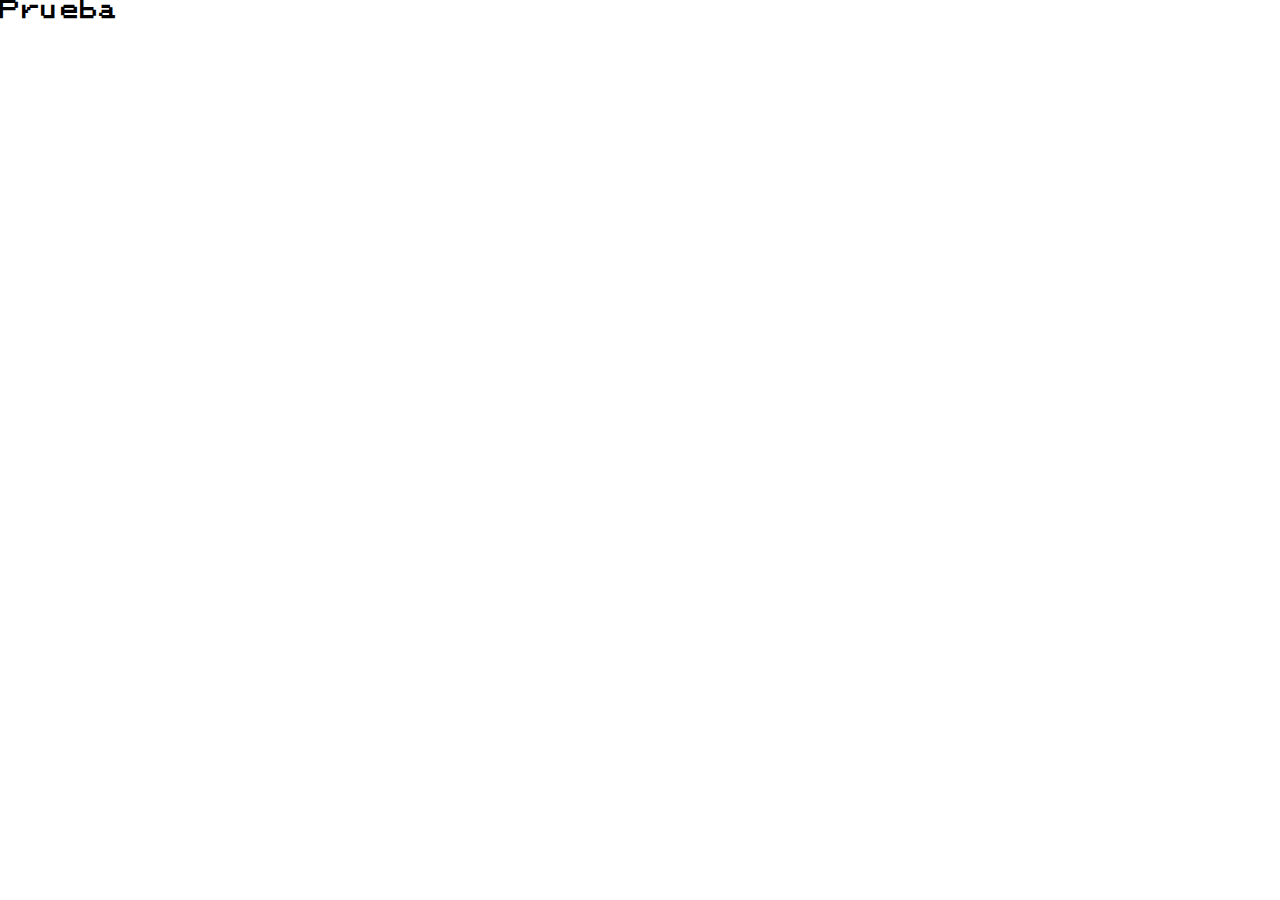
==== index.html @ 8614888f "Primera version" ====
<!DOCTYPE html>
<html lang="en">
<head>
    <meta charset="UTF-8">
    <meta http-equiv="X-UA-Compatible" content="IE=edge">
    <meta name="viewport" content="width=device-width, initial-scale=1.0">
    <link rel="stylesheet" href="./css/style.css">
    <title>Batalla Pokémon</title>
</head>
<body>
    <h1>Prueba</h1>
    <div id="nombres1"></div>
    <div id="nombres2"></div>
    <script src="./js/main.js"></script>
</body>
</html>
---- css/style.css ----
@font-face {
  font-family: 'GameboyPokemon';
  src: url(/fonts/PokemonGb-RAeo.ttf); }

* {
  font-family: 'GameboyPokemon', sans-serif;
  font-size: 20px;
  margin: 0;
  padding: 0; }
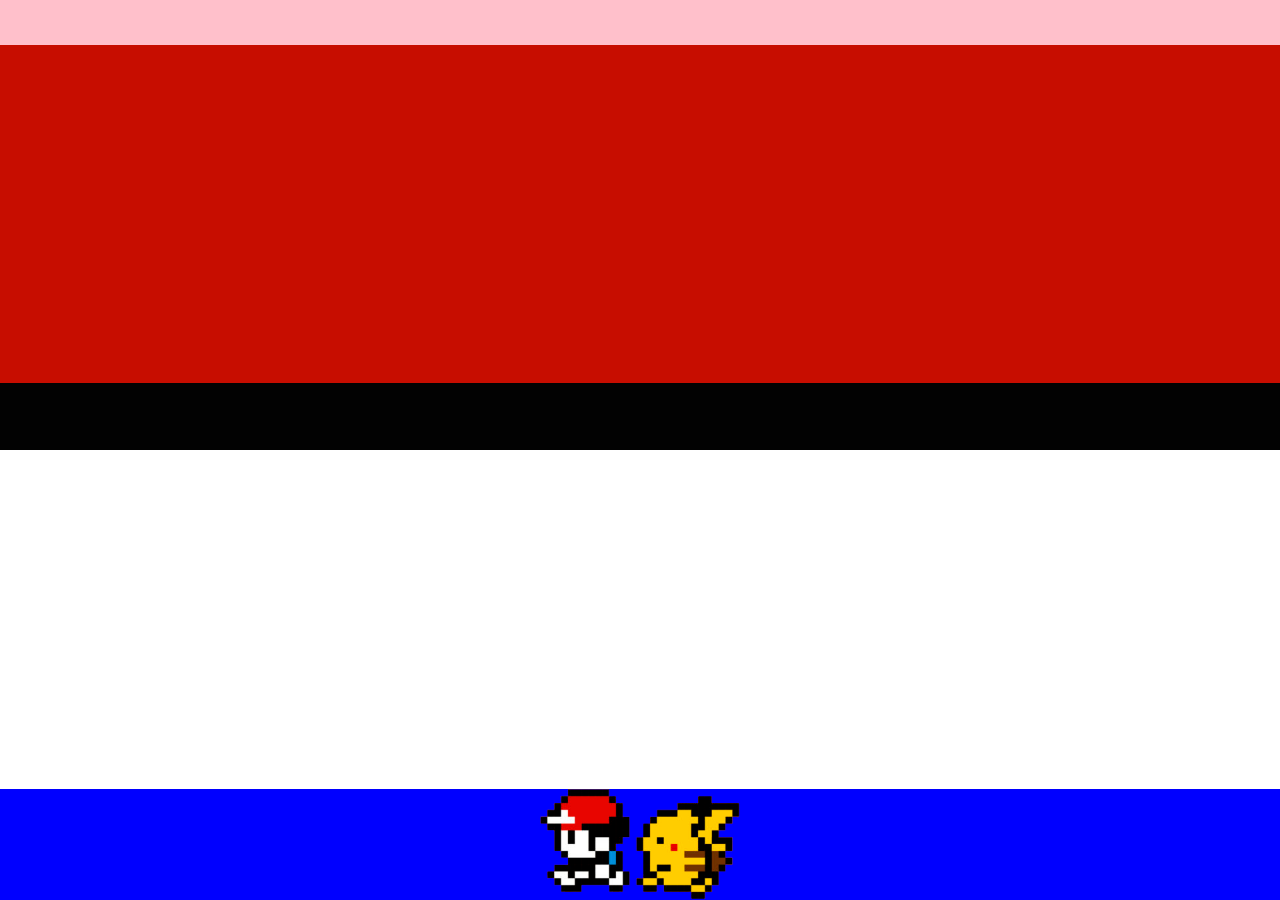
==== commit 4a520369: "Se modifica layout" ====
--- a/index.html
+++ b/index.html
@@ -8,9 +8,33 @@
     <title>Batalla Pokémon</title>
 </head>
 <body>
-    <h1>Prueba</h1>
-    <div id="nombres1"></div>
-    <div id="nombres2"></div>
+    <div id="container">
+        <header></header>
+        <main>
+            <div id="pokeball-rojo"></div>
+            <div id="circle-negro"></div>
+            <div id="circle-blanco"></div>
+            <div id="pokeball-negro"></div>
+            <div id="pokeball-blanco"></div>
+        </main>
+        <footer>
+            <img src="./img/RedPikachu.png" alt="RedPikachu">
+        </footer>
+    </div>
+
+        <!-- <div id="box-begin">
+            <div id="contRojo">
+            </div>
+            <div id="contNegro">
+                <button id="btn-begin">Comenzar</button>
+            </div>
+        </div> -->
+
+    </main>
+
+    <footer>
+
+    </footer>
     <script src="./js/main.js"></script>
 </body>
 </html>--- a/css/style.css
+++ b/css/style.css
@@ -7,3 +7,46 @@
   font-size: 20px;
   margin: 0;
   padding: 0; }
+
+html, body {
+  height: 100%; }
+
+#container {
+  background-color: gray;
+  display: grid;
+  height: 100vh;
+  grid-template-columns: repeat(3, 1fr);
+  grid-template-rows: 0.3fr 5fr 0.5fr;
+  grid-template-areas: "head head head"+ "main main main"+ "footer footer footer"; }
+  #container header {
+    background-color: pink;
+    grid-area: head; }
+  #container main {
+    background-color: yellow;
+    grid-area: main;
+    display: grid;
+    grid-template-columns: 1fr 0.4fr 1fr;
+    grid-template-rows: 1fr 0.2fr 1fr;
+    grid-template-areas: "rojo rojo rojo"+ "negro negro negro"+ "blanco blanco blanco"; }
+    #container main #pokeball-rojo {
+      background-color: #C70D00;
+      grid-area: rojo; }
+    #container main #pokeball-negro {
+      background-color: #020202;
+      grid-area: negro; }
+    #container main #pokeball-blanco {
+      background-color: white;
+      grid-area: blanco; }
+  #container footer {
+    background-color: blue;
+    display: flex;
+    flex-direction: column;
+    justify-content: flex-start;
+    align-items: center;
+    grid-area: footer; }
+    #container footer img {
+      width: 10rem; }
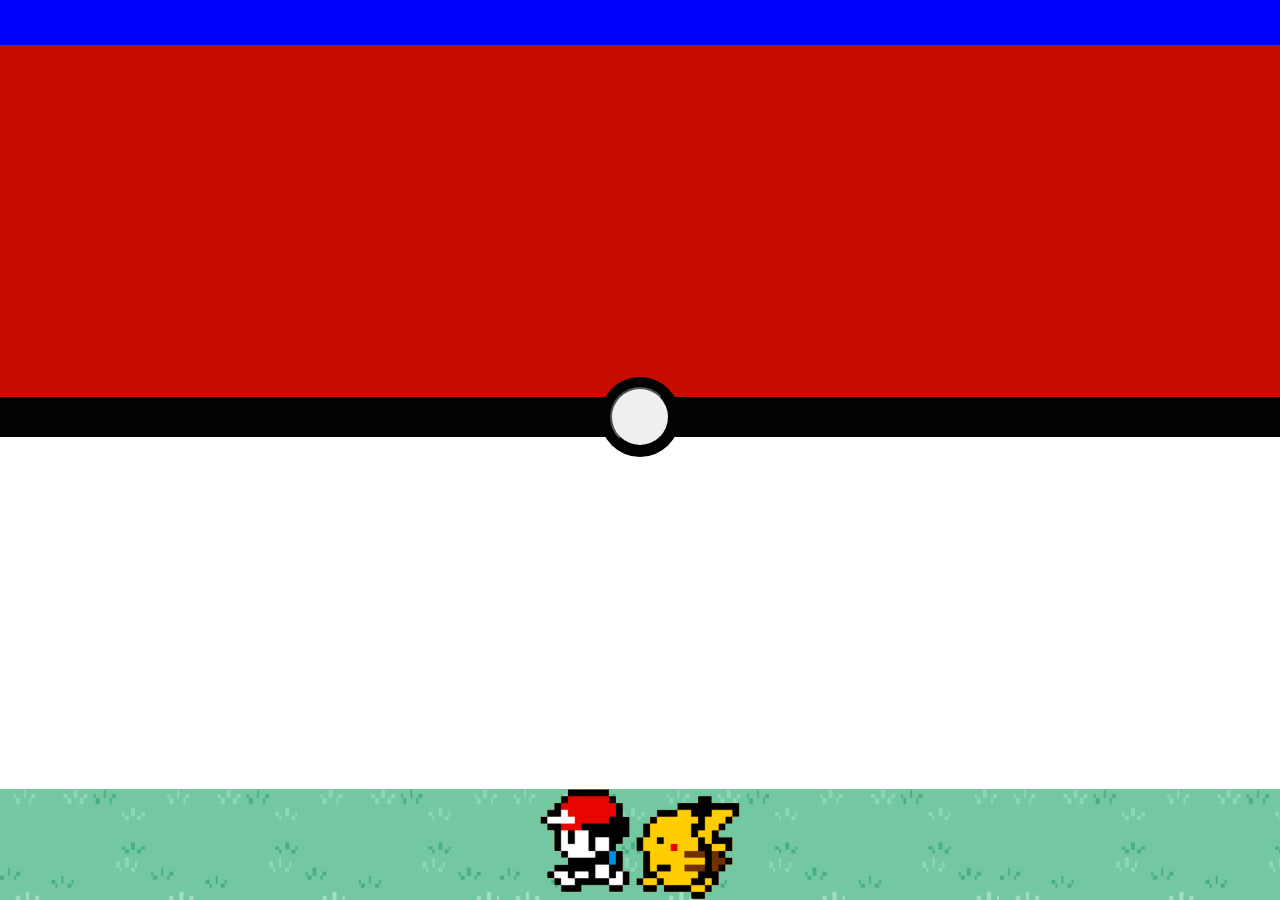
==== commit 6d3a684f: "Se modifica hoja de estilos y boton" ====
--- a/index.html
+++ b/index.html
@@ -11,24 +11,18 @@
     <div id="container">
         <header></header>
         <main>
+            <div id="circle-negro">
+                <button id="btn-begin"></button>
+            </div>
             <div id="pokeball-rojo"></div>
-            <div id="circle-negro"></div>
-            <div id="circle-blanco"></div>
-            <div id="pokeball-negro"></div>
+            <div id="pokeball-negro">
+            </div>
             <div id="pokeball-blanco"></div>
         </main>
         <footer>
             <img src="./img/RedPikachu.png" alt="RedPikachu">
         </footer>
     </div>
-
-        <!-- <div id="box-begin">
-            <div id="contRojo">
-            </div>
-            <div id="contNegro">
-                <button id="btn-begin">Comenzar</button>
-            </div>
-        </div> -->
 
     </main>
 
--- a/css/style.css
+++ b/css/style.css
@@ -21,28 +21,47 @@
  "main main main"  "footer footer footer"; }
   #container header {
-    background-color: pink;
+    background-color: blue;
     grid-area: head; }
   #container main {
     background-color: yellow;
     grid-area: main;
     display: grid;
-    grid-template-columns: 1fr 0.4fr 1fr;
-    grid-template-rows: 1fr 0.2fr 1fr;
-    grid-template-areas: "rojo rojo rojo"- "negro negro negro"- "blanco blanco blanco"; }
+    grid-template-columns: 1fr repeat(4, 1rem) 1fr;
+    grid-template-rows: 1fr repeat(4, 1rem) 1fr; }
+    #container main #circle-negro {
+      background-color: #020202;
+      border-radius: 50%;
+      display: flex;
+      justify-content: center;
+      align-items: center;
+      grid-column: 2/5;
+      grid-row: 2/5;
+      width: 4rem;
+      height: 4rem;
+      z-index: 2000; }
+      #container main #circle-negro #btn-begin {
+        color: white;
+        border-radius: 50%;
+        width: 3rem;
+        height: 3rem;
+        z-index: 3000; }
     #container main #pokeball-rojo {
       background-color: #C70D00;
-      grid-area: rojo; }
+      grid-column: 1/7;
+      grid-row: 1/4; }
     #container main #pokeball-negro {
       background-color: #020202;
-      grid-area: negro; }
+      grid-column: 1/7;
+      grid-row: 3/5; }
     #container main #pokeball-blanco {
       background-color: white;
-      grid-area: blanco; }
+      grid-column: 1/7;
+      grid-row: 5/7; }
   #container footer {
-    background-color: blue;
+    background: url(../img/grass-texture.png);
+    background-repeat: repeat;
+    background-size: 25rem;
     display: flex;
     flex-direction: column;
     justify-content: flex-start;
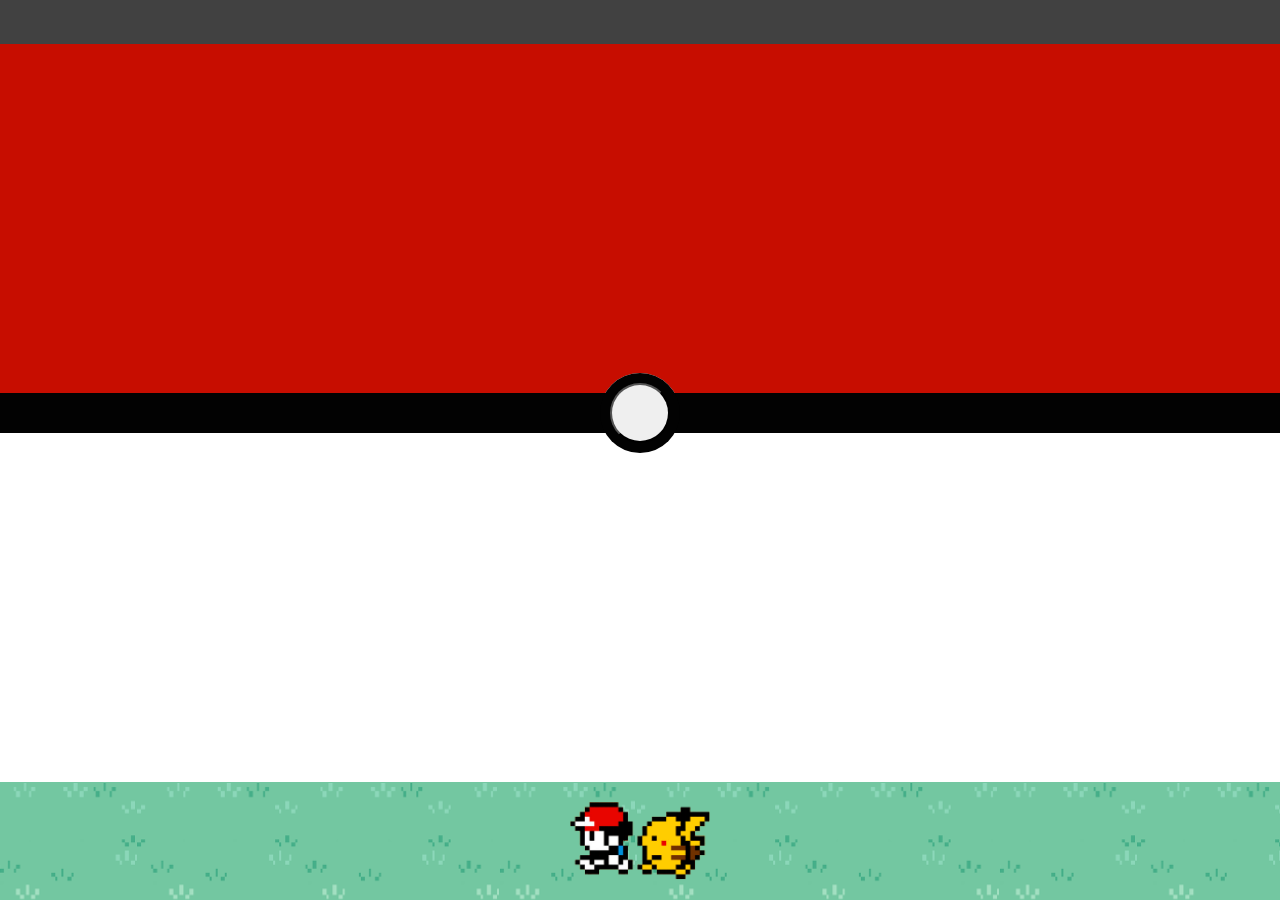
==== commit 72120bd7: "Se modifica inicio" ====
--- a/index.html
+++ b/index.html
@@ -4,31 +4,29 @@
     <meta charset="UTF-8">
     <meta http-equiv="X-UA-Compatible" content="IE=edge">
     <meta name="viewport" content="width=device-width, initial-scale=1.0">
+    <link rel="shortcut icon" href="/img/pokeball.png"/>
+    <link rel="stylesheet" href="https://cdnjs.cloudflare.com/ajax/libs/animate.css/4.1.1/animate.min.css"/>
     <link rel="stylesheet" href="./css/style.css">
     <title>Batalla Pokémon</title>
 </head>
 <body>
     <div id="container">
         <header></header>
-        <main>
+        <main class="main-container">
             <div id="circle-negro">
-                <button id="btn-begin"></button>
+                <button id="btn-pokeball"></button>
+            </div>
+            <div id="circle-blanco">
             </div>
             <div id="pokeball-rojo"></div>
             <div id="pokeball-negro">
             </div>
             <div id="pokeball-blanco"></div>
         </main>
-        <footer>
-            <img src="./img/RedPikachu.png" alt="RedPikachu">
+        <footer id="footer-container">
+            <img class="redPikachu" src="./img/RedPikachu.png" alt="RedPikachu">
         </footer>
     </div>
-
-    </main>
-
-    <footer>
-
-    </footer>
     <script src="./js/main.js"></script>
 </body>
 </html>--- a/css/style.css
+++ b/css/style.css
@@ -21,15 +21,26 @@
  "main main main"  "footer footer footer"; }
   #container header {
-    background-color: blue;
+    background-color: #020202;
+    opacity: 0.5;
     grid-area: head; }
-  #container main {
-    background-color: yellow;
+  #container .main-container {
+    background: url(../img/grass-texture.png);
+    background-repeat: repeat;
+    background-size: 25rem;
     grid-area: main;
     display: grid;
     grid-template-columns: 1fr repeat(4, 1rem) 1fr;
     grid-template-rows: 1fr repeat(4, 1rem) 1fr; }
-    #container main #circle-negro {
+    #container .main-container #circle-blanco {
+      background-color: white;
+      border-radius: 50%;
+      grid-column: 2/5;
+      grid-row: 2/5;
+      width: 4rem;
+      height: 4rem;
+      z-index: 2; }
+    #container .main-container #circle-negro {
       background-color: #020202;
       border-radius: 50%;
       display: flex;
@@ -39,33 +50,43 @@
       grid-row: 2/5;
       width: 4rem;
       height: 4rem;
-      z-index: 2000; }
-      #container main #circle-negro #btn-begin {
+      z-index: 3; }
+      #container .main-container #circle-negro #btn-pokeball {
         color: white;
         border-radius: 50%;
         width: 3rem;
         height: 3rem;
-        z-index: 3000; }
-    #container main #pokeball-rojo {
+        z-index: 4; }
+    #container .main-container #pokeball-rojo {
       background-color: #C70D00;
       grid-column: 1/7;
-      grid-row: 1/4; }
-    #container main #pokeball-negro {
+      grid-row: 1/4;
+      z-index: 1; }
+    #container .main-container #pokeball-negro {
       background-color: #020202;
       grid-column: 1/7;
-      grid-row: 3/5; }
-    #container main #pokeball-blanco {
+      grid-row: 3/5;
+      z-index: 2; }
+    #container .main-container #pokeball-blanco {
       background-color: white;
       grid-column: 1/7;
-      grid-row: 5/7; }
-  #container footer {
+      grid-row: 5/7;
+      z-index: 2; }
+  #container #footer-container {
     background: url(../img/grass-texture.png);
     background-repeat: repeat;
     background-size: 25rem;
-    display: flex;
-    flex-direction: column;
-    justify-content: flex-start;
-    align-items: center;
+    display: grid;
+    grid-template-columns: 0.1fr 1fr 0.1fr;
+    grid-template-rows: 1fr;
     grid-area: footer; }
-    #container footer img {
-      width: 10rem; }
+    #container #footer-container .redPikachu {
+      margin: 1rem auto;
+      grid-column: 2/3;
+      grid-row: 1/2;
+      width: 7rem; }
+    #container #footer-container .audioOff {
+      grid-column: 3/4;
+      grid-row: 1/2;
+      width: 1.5rem;
+      margin: auto; }
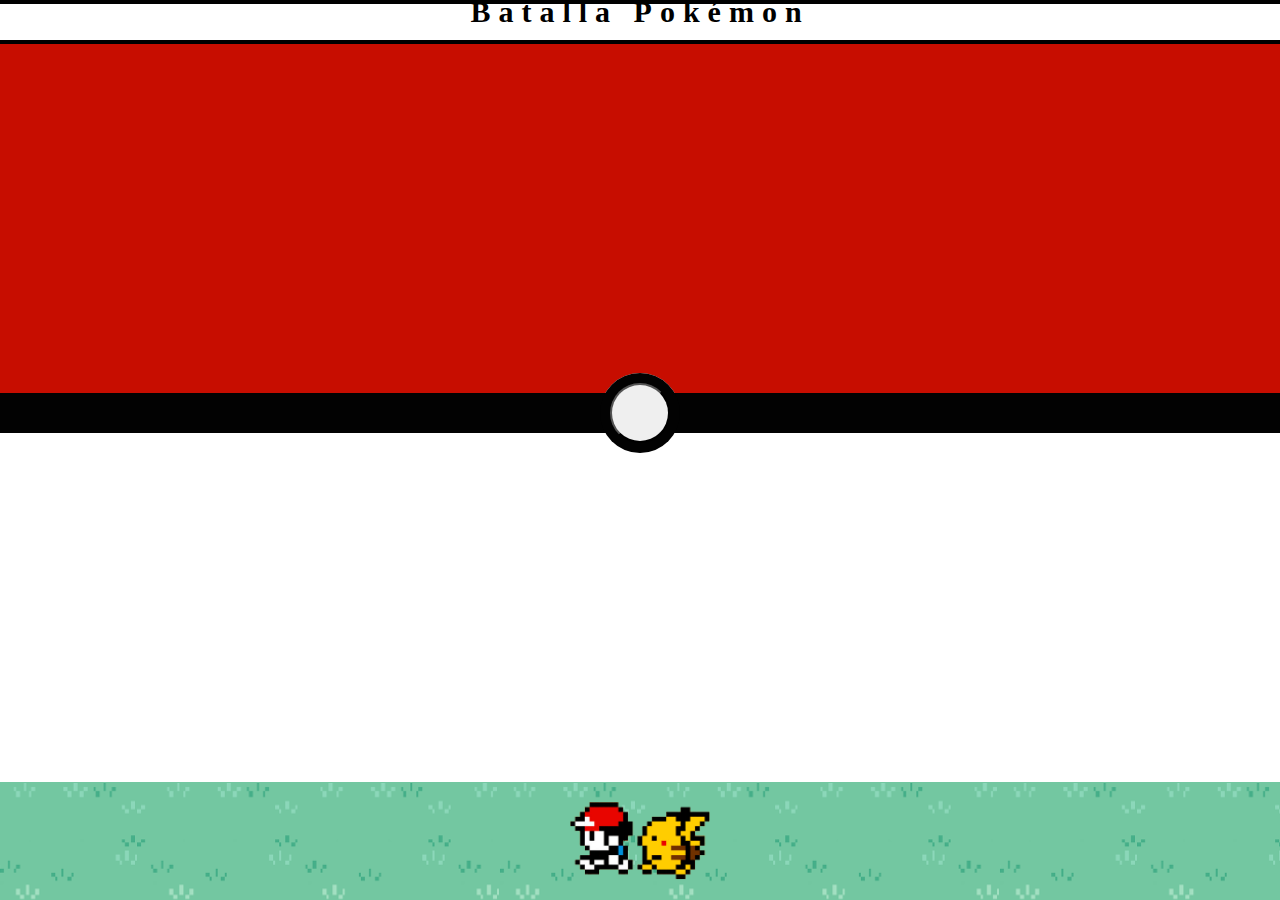
==== commit 2a67a1e1: "Se crea pagina battle.html" ====
--- a/index.html
+++ b/index.html
@@ -9,24 +9,27 @@
     <link rel="stylesheet" href="./css/style.css">
     <title>Batalla Pokémon</title>
 </head>
-<body>
-    <div id="container">
-        <header></header>
-        <main class="main-container">
-            <div id="circle-negro">
-                <button id="btn-pokeball"></button>
-            </div>
-            <div id="circle-blanco">
-            </div>
-            <div id="pokeball-rojo"></div>
-            <div id="pokeball-negro">
-            </div>
-            <div id="pokeball-blanco"></div>
-        </main>
-        <footer id="footer-container">
-            <img class="redPikachu" src="./img/RedPikachu.png" alt="RedPikachu">
-        </footer>
-    </div>
-    <script src="./js/main.js"></script>
-</body>
+    <body>
+        <div id="container">
+            <header>
+                <a href="#"><h1>Batalla Pokémon</h1></a>
+            </header>
+            <main id="main-container">
+                <div id="circle-negro">
+                    <button id="btn-pokeball"></button>
+                </div>
+                <div id="circle-blanco">
+                </div>
+                <div id="pokeball-rojo"></div>
+                <div id="pokeball-negro">
+                </div>
+                <div id="pokeball-blanco"></div>
+            </main>
+            <footer id="footer-container">
+                <img class="redPikachu" src="./img/RedPikachu.png" alt="RedPikachu">
+            </footer>
+        </div>
+        <script src="./js/main.js"></script>
+        <script src="./js/battle.js"></script>
+    </body>
 </html>--- a/css/style.css
+++ b/css/style.css
@@ -1,6 +1,10 @@
 @font-face {
   font-family: 'GameboyPokemon';
   src: url(/fonts/PokemonGb-RAeo.ttf); }
+
+@font-face {
+  font-family: 'TitlePokemon';
+  src: url(/fonts/Pokesolid.ttf); }
 
 * {
   font-family: 'GameboyPokemon', sans-serif;
@@ -10,6 +14,9 @@
 
 html, body {
   height: 100%; }
+
+a {
+  text-decoration: none; }
 
 #container {
   background-color: gray;
@@ -21,10 +28,23 @@
  "main main main"  "footer footer footer"; }
   #container header {
-    background-color: #020202;
-    opacity: 0.5;
-    grid-area: head; }
-  #container .main-container {
+    background-color: white;
+    display: flex;
+    justify-content: center;
+    align-items: center;
+    grid-area: head;
+    border-bottom: solid 4px black;
+    border-top: solid 4px black; }
+    #container header h1 {
+      color: black;
+      font-family: 'TitlePokemon';
+      font-size: 1.5rem;
+      letter-spacing: 0.4rem;
+      margin-top: -20px;
+      transition: 500ms; }
+      #container header h1:hover {
+        color: #e00909; }
+  #container #main-container {
     background: url(../img/grass-texture.png);
     background-repeat: repeat;
     background-size: 25rem;
@@ -32,7 +52,7 @@
     display: grid;
     grid-template-columns: 1fr repeat(4, 1rem) 1fr;
     grid-template-rows: 1fr repeat(4, 1rem) 1fr; }
-    #container .main-container #circle-blanco {
+    #container #main-container #circle-blanco {
       background-color: white;
       border-radius: 50%;
       grid-column: 2/5;
@@ -40,7 +60,7 @@
       width: 4rem;
       height: 4rem;
       z-index: 2; }
-    #container .main-container #circle-negro {
+    #container #main-container #circle-negro {
       background-color: #020202;
       border-radius: 50%;
       display: flex;
@@ -51,27 +71,35 @@
       width: 4rem;
       height: 4rem;
       z-index: 3; }
-      #container .main-container #circle-negro #btn-pokeball {
+      #container #main-container #circle-negro #btn-pokeball {
         color: white;
         border-radius: 50%;
         width: 3rem;
         height: 3rem;
         z-index: 4; }
-    #container .main-container #pokeball-rojo {
+    #container #main-container #pokeball-rojo {
       background-color: #C70D00;
       grid-column: 1/7;
       grid-row: 1/4;
       z-index: 1; }
-    #container .main-container #pokeball-negro {
+    #container #main-container #pokeball-negro {
       background-color: #020202;
       grid-column: 1/7;
       grid-row: 3/5;
       z-index: 2; }
-    #container .main-container #pokeball-blanco {
+    #container #main-container #pokeball-blanco {
       background-color: white;
       grid-column: 1/7;
       grid-row: 5/7;
       z-index: 2; }
+  #container #main-container2 {
+    background: url(../img/grass-texture.png);
+    background-repeat: repeat;
+    background-size: 25rem;
+    grid-area: main;
+    display: grid;
+    grid-template-columns: 1fr repeat(4, 1rem) 1fr;
+    grid-template-rows: 1fr repeat(4, 1rem) 1fr; }
   #container #footer-container {
     background: url(../img/grass-texture.png);
     background-repeat: repeat;
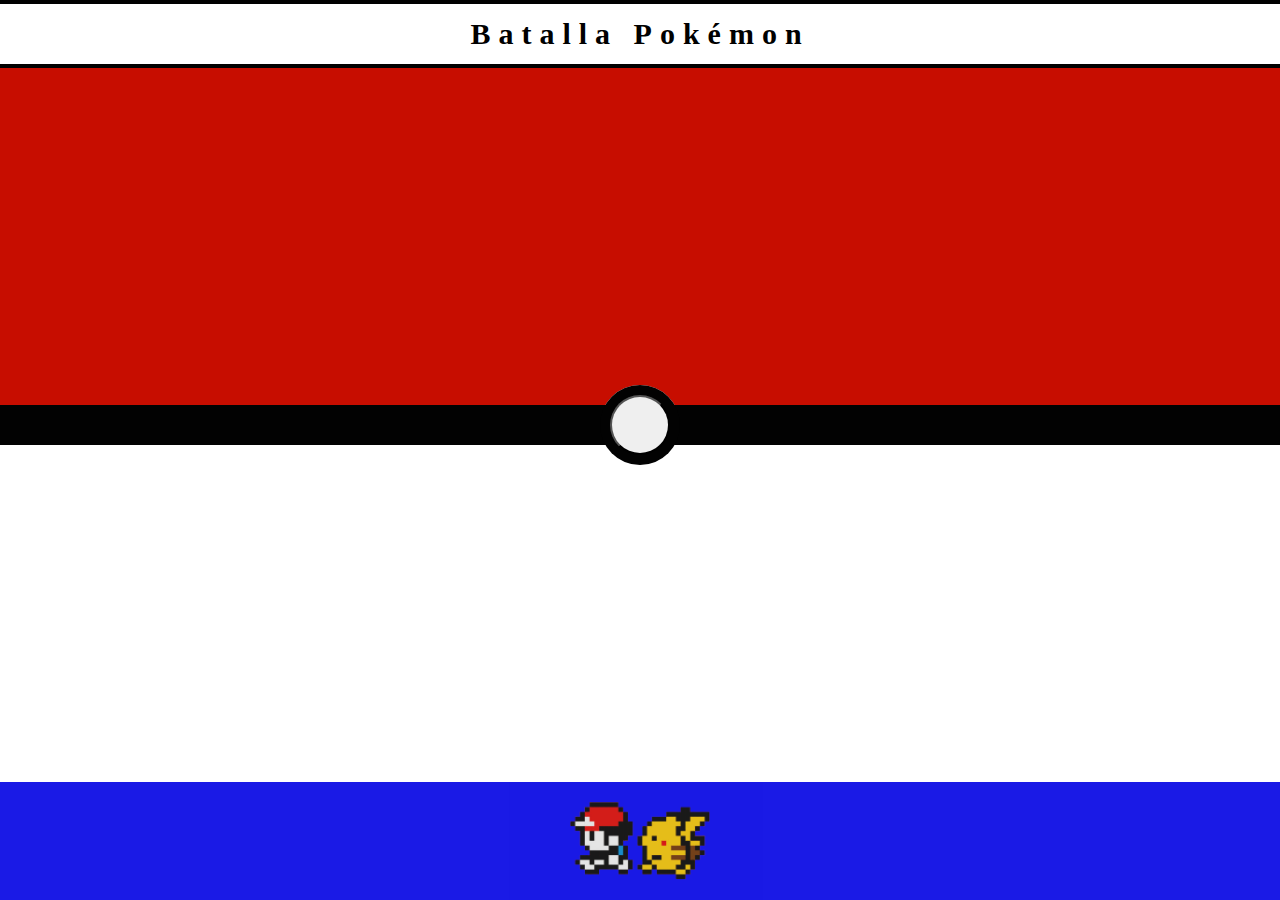
==== commit 0ebbda03: "Se comienza a trabajar en pantalla de seleccion de pokemon" ====
--- a/index.html
+++ b/index.html
@@ -6,6 +6,7 @@
     <meta name="viewport" content="width=device-width, initial-scale=1.0">
     <link rel="shortcut icon" href="/img/pokeball.png"/>
     <link rel="stylesheet" href="https://cdnjs.cloudflare.com/ajax/libs/animate.css/4.1.1/animate.min.css"/>
+    <link href="https://cdn.jsdelivr.net/npm/bootstrap@5.0.2/dist/css/bootstrap.min.css" rel="stylesheet" integrity="sha384-EVSTQN3/azprG1Anm3QDgpJLIm9Nao0Yz1ztcQTwFspd3yD65VohhpuuCOmLASjC" crossorigin="anonymous">
     <link rel="stylesheet" href="./css/style.css">
     <title>Batalla Pokémon</title>
 </head>
@@ -29,7 +30,8 @@
                 <img class="redPikachu" src="./img/RedPikachu.png" alt="RedPikachu">
             </footer>
         </div>
-        <script src="./js/main.js"></script>
+        <script src="https://cdn.jsdelivr.net/npm/bootstrap@5.0.2/dist/js/bootstrap.bundle.min.js" integrity="sha384-MrcW6ZMFYlzcLA8Nl+NtUVF0sA7MsXsP1UyJoMp4YLEuNSfAP+JcXn/tWtIaxVXM" crossorigin="anonymous"></script>
+        <script src="./js/pokeball.js"></script>
         <script src="./js/battle.js"></script>
     </body>
 </html>--- a/css/style.css
+++ b/css/style.css
@@ -18,6 +18,28 @@
 a {
   text-decoration: none; }
 
+.textos {
+  font-size: 1.1em;
+  line-height: 1.6;
+  text-align: center; }
+
+form {
+  display: flex;
+  flex-flow: column nowrap;
+  justify-content: space-around;
+  align-items: center; }
+
+.btn-Next {
+  color: white;
+  background-color: #C70D00;
+  border-radius: 10%;
+  margin-top: 1rem;
+  padding: 0.5rem 1rem;
+  transition: 500ms;
+  text-align: center; }
+  .btn-Next:hover {
+    background-color: yellow; }
+
 #container {
   background-color: gray;
   display: grid;
@@ -30,6 +52,7 @@
   #container header {
     background-color: white;
     display: flex;
+    height: 3rem;
     justify-content: center;
     align-items: center;
     grid-area: head;
@@ -40,7 +63,6 @@
       font-family: 'TitlePokemon';
       font-size: 1.5rem;
       letter-spacing: 0.4rem;
-      margin-top: -20px;
       transition: 500ms; }
       #container header h1:hover {
         color: #e00909; }
@@ -98,12 +120,67 @@
     background-size: 25rem;
     grid-area: main;
     display: grid;
-    grid-template-columns: 1fr repeat(4, 1rem) 1fr;
-    grid-template-rows: 1fr repeat(4, 1rem) 1fr; }
+    grid-template-columns: repeat(12, 1fr);
+    grid-template-rows: repeat(12, 1fr); }
+    #container #main-container2 #logoPokemon-container {
+      display: flex;
+      justify-content: center;
+      align-items: center;
+      grid-column: 4/-4;
+      grid-row: 4/-4; }
+    #container #main-container2 #welcome-container {
+      grid-column: 3/-3;
+      grid-row: 2/-2;
+      display: flex;
+      flex-flow: row-reverse nowrap;
+      justify-content: space-between;
+      align-items: center;
+      padding: 0 10%; }
+      #container #main-container2 #welcome-container #welcome-container-nombres {
+        display: flex;
+        flex-direction: column;
+        justify-content: center;
+        align-items: center; }
+        #container #main-container2 #welcome-container #welcome-container-nombres .inputNombres {
+          background-color: #c9c9c9;
+          font-size: 0.6rem;
+          margin: 1rem auto;
+          text-align: center;
+          padding: 0.5rem 1rem;
+          width: 20rem; }
+      #container #main-container2 #welcome-container .profOak {
+        width: 9em; }
+    #container #main-container2 .lab-container {
+      background-color: rgba(255, 255, 255, 0.75);
+      grid-column: 4/-4;
+      grid-row: 3/-3;
+      border-radius: 5%; }
+    #container #main-container2 .lab-container-pokemon {
+      grid-column: 6/8;
+      grid-row: 4/-4;
+      display: flex;
+      flex-direction: column;
+      justify-content: center;
+      align-items: center; }
+      #container #main-container2 .lab-container-pokemon img {
+        width: 5rem; }
+    #container #main-container2 .lab-container-pokeballs {
+      grid-column: 5/-5;
+      grid-row: 9/10;
+      display: flex;
+      flex-flow: row nowrap;
+      justify-content: space-around; }
+  #container .cuadroGrande {
+    background-color: white;
+    border: solid 3px black;
+    border-radius: 10%; }
+  #container .cuadroGrandeLab {
+    background: url(../img/oakLab.jpg);
+    background-size: cover;
+    border-radius: 10%; }
   #container #footer-container {
-    background: url(../img/grass-texture.png);
-    background-repeat: repeat;
-    background-size: 25rem;
+    background-color: blue;
+    opacity: 0.8;
     display: grid;
     grid-template-columns: 0.1fr 1fr 0.1fr;
     grid-template-rows: 1fr;
